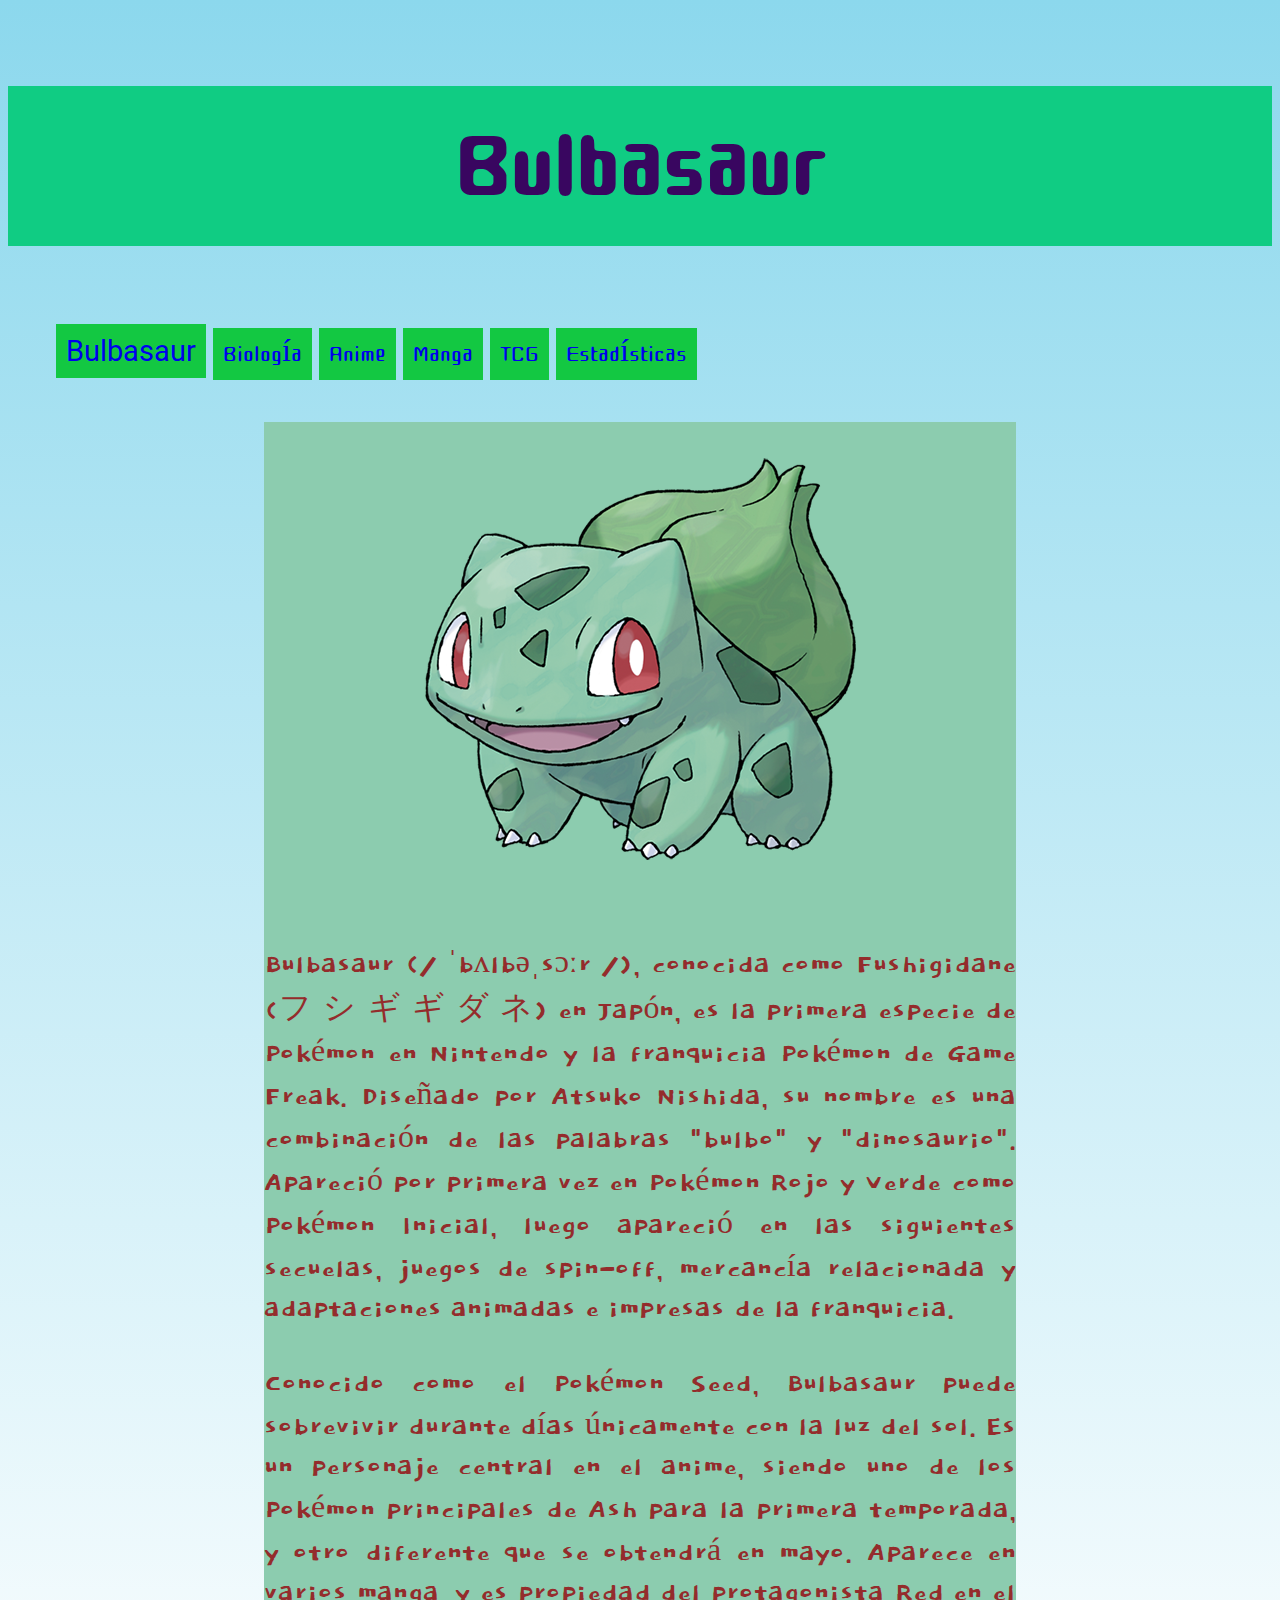
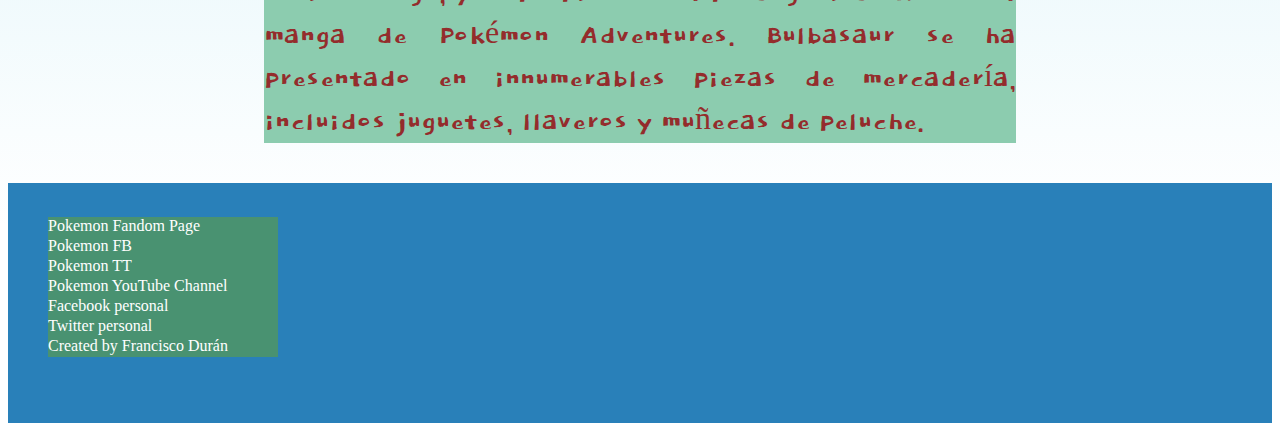
==== index.html @ 4da76206 "Primer commit" ====
<!DOCTYPE html>
<html lang="en">
<head>
	<meta charset="UTF-8">
	<title>Bulbasaur</title>
	<link rel="stylesheet" href="css/style.css">
	<link href="https://fonts.googleapis.com/css?family=Cute+Font|Dokdo|Roboto" rel="stylesheet"> 
</head>
<body>
	<header>
		<h1>Bulbasaur</h1><!--el mayor es h1 y hasta el h6</!-->
	</header>
	<div id="menu">
	<a href="index.html" class="menuitem titulo">Bulbasaur</a>
	<a href="biologia.html" class="menuitem">Biología</a>
	<a href="anime.html" class="menuitem">Anime</a>
	<a href="manga.html" class="menuitem">Manga</a>
	<a href="tcg.html" class="menuitem">TCG</a>
	<!-- <a href="datos.html" class="menuitem">Datos</a> -->
	<a href="estadisticas.html" class="menuitem">Estadísticas</a>
	</div>
	<div class="texto2">
		<div class="imagen">
		<img class="imagen1" src="img/bul1.png" alt="Bulbasaur1">
		</div>
		<p>
			Bulbasaur (/ ˈbʌlbəˌsɔːr /), conocida como Fushigidane (フ シ ギ ギ ダ ネ) en Japón, es la primera especie de Pokémon en Nintendo y la franquicia Pokémon de Game Freak. Diseñado por Atsuko Nishida, su nombre es una combinación de las palabras "bulbo" y "dinosaurio". Apareció por primera vez en Pokémon Rojo y Verde como Pokémon Inicial, luego apareció en las siguientes secuelas, juegos de spin-off, mercancía relacionada y adaptaciones animadas e impresas de la franquicia.
		</p>
		<p>
			Conocido como el Pokémon Seed, Bulbasaur puede sobrevivir durante días únicamente con la luz del sol. Es un personaje central en el anime, siendo uno de los Pokémon principales de Ash para la primera temporada, y otro diferente que se obtendrá en mayo. Aparece en varios manga, y es propiedad del protagonista Red en el manga de Pokémon Adventures. Bulbasaur se ha presentado en innumerables piezas de mercadería, incluidos juguetes, llaveros y muñecas de peluche.
		</p>
	</div>
	<footer>
		<!--para lo de las redes sociales, ayuda a la semantica</!-->
		<br>
		<ul>
			<li><a href="https://pokemon.fandom.com/">Pokemon Fandom Page</a></li>
			<li><a href="https://www.facebook.com/Pokemon/">Pokemon FB</a></li>
			<li><a href="https://www.twitter.com/pokemon/">Pokemon TT</a></li>
			<li><a href="https://www.youtube.com/user/pokemon/">Pokemon YouTube Channel</a></li>
			<li><a href="https://www.facebook.com/fjdurlop">Facebook personal</a></li>
			<li><a target="_blank" href="http://twitter.com/fjdurlop9">Twitter personal</a></li>			
			<li><a>Created by Francisco Durán</a></li>
		</ul>
	</footer>
</body>
</html>
---- css/style.css ----
body{
	background: 
		linear-gradient(#8CD8ED,transparent 90%),
		linear-gradient(0deg,#fff,transparent);
		background-size: cover;
}
header{
	background-color: #10CC83;
	font-family: 'Cute Font', cursive;
	font-size: 4em;
	margin:0;
	padding: 0;
	text-align: center;
	color: #390660;
}
#menu{
	text-align: left;
	color: black;
	
	font-family: 'Cute Font', cursive;
	font-size: 2em;
	margin-left: 1.5em;
	margin-bottom: 1.5em;

}
.menuitem{
	padding: 10px;
	cursor: pointer;
	text-decoration: none;
	background-color:#13C842 ;

}
.menuitem:hover{
	background-color: #1BD2B2;
	color: white !important;
}

.imagen{
	margin-top: 20px;
	text-align: center;

}
.titulo{
	font-family: 'Roboto',cursive;
	font-size: .9em;
	color: ;
}
.titulo1{
	margin-top: 20px;
	text-align: center;
	color:#942C2C;
	font-family: 'Dokdo',cursive;
	font-size: 3em;
	background-color: #C88B95;
}
.texto{
	text-align: justify;
	margin-left: 4em;
	margin-right: 4em;
	background-color: #8CCCAF;
	font-family: 'Dokdo',cursive;
	font-size: 2em;
	color:#942C2C;
	background: 
		linear-gradient(#499271,transparent 90%),
		linear-gradient(0deg,#99E3B7,transparent);
		background-size: cover;
}
.texto2{
	text-align: justify;
	margin-left: 8em;
	margin-right: 8em;
	background-color: #8CCCAF;
	font-family: 'Dokdo',cursive;
	font-size: 2em;
	color:#942C2C;
}
.contenedorTarjeta{
	display: flex;
	flex-wrap: wrap;
	justify-content: center;
	background-color: #C88B95;

}
.tarjeta{
	padding: 10px;
	margin: 10px;
}
table, tr,td{
	border: 2px solid rgb(28,58,64);
	padding: 0 15px;
	border-collapse: collapse;
	border-color: #562DED;
}
.table{
	padding: 10px;
	margin: 10px;
}

#stats{
	margin-top: 5%;
	width: auto;
	margin-bottom: 5%;
	background-color: #A58FBC; 
	display: flex;
	flex-wrap: wrap;
	justify-content: center;
	color:#CB4C4C;
	font-family: 'Dokdo',cursive;
	font-size: 3em;
	background: 
		linear-gradient(#A58FBC,transparent 90%),
		linear-gradient(0deg,#fff,transparent);
		background-size: cover;
}
footer{
	margin-top: 40px;
	font-family: 'Righteous', cursive;
	height: 240px;
	background-color: #2980b9;
}

footer a{
	display: inline-block;/*da un ancho y un alto*/
	width: 230px;
	height: 20px;
	text-decoration: none;
	background-color:#499271;
	color: white;
}
ul{
	list-style: none;

}
li:hover a{
	background-color: #85FD9C;
}
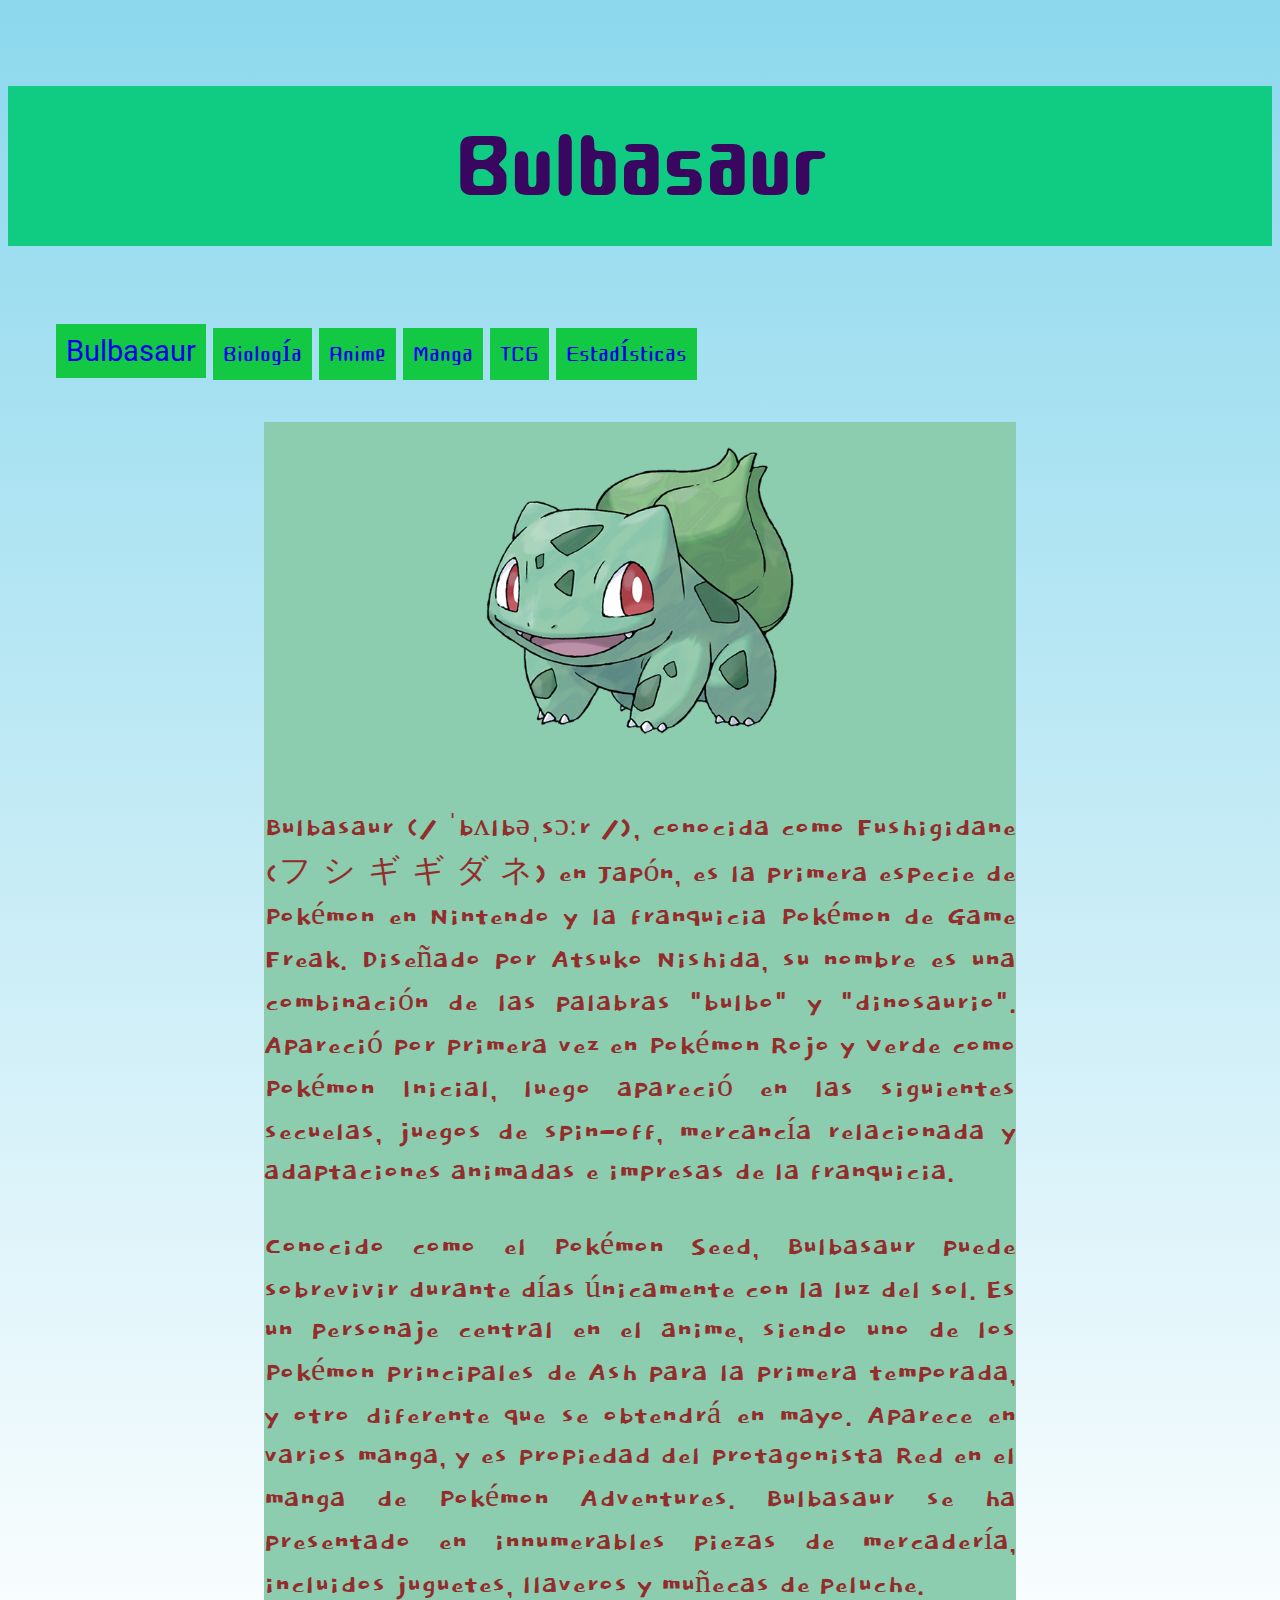
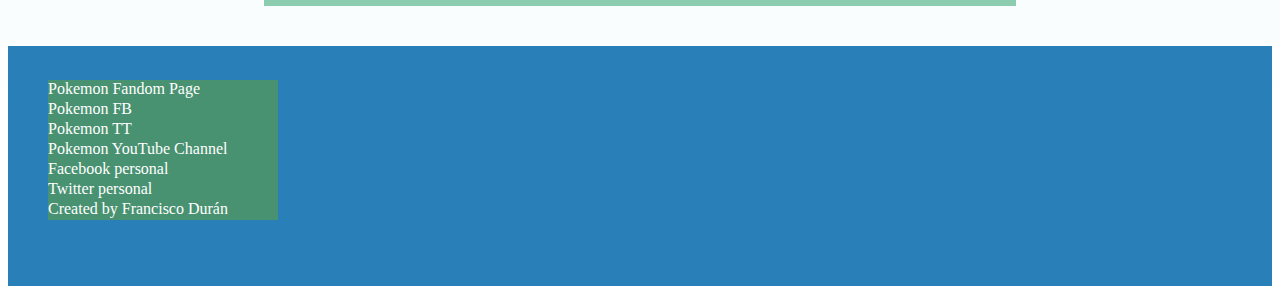
==== commit c8ab4cef: "Actualizacion del sitio" ====
--- a/index.html
+++ b/index.html
@@ -16,7 +16,6 @@
 	<a href="anime.html" class="menuitem">Anime</a>
 	<a href="manga.html" class="menuitem">Manga</a>
 	<a href="tcg.html" class="menuitem">TCG</a>
-	<!-- <a href="datos.html" class="menuitem">Datos</a> -->
 	<a href="estadisticas.html" class="menuitem">Estadísticas</a>
 	</div>
 	<div class="texto2">
--- a/css/style.css
+++ b/css/style.css
@@ -1,137 +1,290 @@
-body{
-	background: 
-		linear-gradient(#8CD8ED,transparent 90%),
-		linear-gradient(0deg,#fff,transparent);
-		background-size: cover;
+@media screen and (max-width:1900px) and (min-width:950px){
+	body{
+		background: 
+			linear-gradient(#8CD8ED,transparent 90%),
+			linear-gradient(0deg,#fff,transparent);
+			background-size: cover;
+	}
+	header{
+		background-color: #10CC83;
+		font-family: 'Cute Font', cursive;
+		font-size: 4em;
+		margin:0;
+		padding: 0;
+		text-align: center;
+		color: #390660;
+	}
+	#menu{
+		text-align: left;
+		color: black;
+		
+		font-family: 'Cute Font', cursive;
+		font-size: 2em;
+		margin-left: 1.5em;
+		margin-bottom: 1.5em;
+
+	}
+	.menuitem{
+		padding: 10px;
+		cursor: pointer;
+		text-decoration: none;
+		background-color:#13C842 ;
+
+	}
+	.menuitem:hover{
+		background-color: #1BD2B2;
+		color: white !important;
+	}
+
+	.imagen{
+		margin-top: 20px;
+		text-align: center;
+
+	}
+	.imagen1{
+		width: 45%;
+
+	}
+	.titulo{
+		font-family: 'Roboto',cursive;
+		font-size: .9em;
+		color: ;
+	}
+	.titulo1{
+		margin-top: 20px;
+		text-align: center;
+		color:#942C2C;
+		font-family: 'Dokdo',cursive;
+		font-size: 3em;
+		background-color: #C88B95;
+	}
+	.texto{
+		text-align: justify;
+		margin-left: 4em;
+		margin-right: 4em;
+		background-color: #8CCCAF;
+		font-family: 'Dokdo',cursive;
+		font-size: 2em;
+		color:#942C2C;
+		background: 
+			linear-gradient(#499271,transparent 90%),
+			linear-gradient(0deg,#99E3B7,transparent);
+			background-size: cover;
+	}
+	.texto2{
+		text-align: justify;
+		margin-left: 8em;
+		margin-right: 8em;
+		background-color: #8CCCAF;
+		font-family: 'Dokdo',cursive;
+		font-size: 2em;
+		color:#942C2C;
+	}
+	.contenedorTarjeta{
+		display: flex;
+		flex-wrap: wrap;
+		justify-content: center;
+		background-color: #C88B95;
+
+	}
+	.tarjeta{
+		padding: 10px;
+		margin: 10px;
+	}
+	table, tr,td{
+		border: 2px solid rgb(28,58,64);
+		padding: 0 15px;
+		border-collapse: collapse;
+		border-color: #562DED;
+	}
+	.table{
+		padding: 10px;
+		margin: 10px;
+	}
+
+	#stats{
+		margin-top: 5%;
+		width: auto;
+		margin-bottom: 5%;
+		background-color: #A58FBC; 
+		display: flex;
+		flex-wrap: wrap;
+		justify-content: center;
+		color:#CB4C4C;
+		font-family: 'Dokdo',cursive;
+		font-size: 3em;
+		background: 
+			linear-gradient(#A58FBC,transparent 90%),
+			linear-gradient(0deg,#fff,transparent);
+			background-size: cover;
+	}
+	footer{
+		margin-top: 40px;
+		font-family: 'Righteous', cursive;
+		height: 240px;
+		background-color: #2980b9;
+	}
+
+	footer a{
+		display: inline-block;/*da un ancho y un alto*/
+		width: 230px;
+		height: 20px;
+		text-decoration: none;
+		background-color:#499271;
+		color: white;
+	}
+	ul{
+		list-style: none;
+
+	}
+	li:hover a{
+		background-color: #85FD9C;
+	}
 }
-header{
-	background-color: #10CC83;
-	font-family: 'Cute Font', cursive;
-	font-size: 4em;
-	margin:0;
-	padding: 0;
-	text-align: center;
-	color: #390660;
-}
-#menu{
-	text-align: left;
-	color: black;
-	
-	font-family: 'Cute Font', cursive;
-	font-size: 2em;
-	margin-left: 1.5em;
-	margin-bottom: 1.5em;
-
-}
-.menuitem{
-	padding: 10px;
-	cursor: pointer;
-	text-decoration: none;
-	background-color:#13C842 ;
-
-}
-.menuitem:hover{
-	background-color: #1BD2B2;
-	color: white !important;
-}
-
-.imagen{
-	margin-top: 20px;
-	text-align: center;
-
-}
-.titulo{
-	font-family: 'Roboto',cursive;
-	font-size: .9em;
-	color: ;
-}
-.titulo1{
-	margin-top: 20px;
-	text-align: center;
-	color:#942C2C;
-	font-family: 'Dokdo',cursive;
-	font-size: 3em;
-	background-color: #C88B95;
-}
-.texto{
-	text-align: justify;
-	margin-left: 4em;
-	margin-right: 4em;
-	background-color: #8CCCAF;
-	font-family: 'Dokdo',cursive;
-	font-size: 2em;
-	color:#942C2C;
-	background: 
-		linear-gradient(#499271,transparent 90%),
-		linear-gradient(0deg,#99E3B7,transparent);
-		background-size: cover;
-}
-.texto2{
-	text-align: justify;
-	margin-left: 8em;
-	margin-right: 8em;
-	background-color: #8CCCAF;
-	font-family: 'Dokdo',cursive;
-	font-size: 2em;
-	color:#942C2C;
-}
-.contenedorTarjeta{
-	display: flex;
-	flex-wrap: wrap;
-	justify-content: center;
-	background-color: #C88B95;
-
-}
-.tarjeta{
-	padding: 10px;
-	margin: 10px;
-}
-table, tr,td{
-	border: 2px solid rgb(28,58,64);
-	padding: 0 15px;
-	border-collapse: collapse;
-	border-color: #562DED;
-}
-.table{
-	padding: 10px;
-	margin: 10px;
-}
-
-#stats{
-	margin-top: 5%;
-	width: auto;
-	margin-bottom: 5%;
-	background-color: #A58FBC; 
-	display: flex;
-	flex-wrap: wrap;
-	justify-content: center;
-	color:#CB4C4C;
-	font-family: 'Dokdo',cursive;
-	font-size: 3em;
-	background: 
-		linear-gradient(#A58FBC,transparent 90%),
-		linear-gradient(0deg,#fff,transparent);
-		background-size: cover;
-}
-footer{
-	margin-top: 40px;
-	font-family: 'Righteous', cursive;
-	height: 240px;
-	background-color: #2980b9;
-}
-
-footer a{
-	display: inline-block;/*da un ancho y un alto*/
-	width: 230px;
-	height: 20px;
-	text-decoration: none;
-	background-color:#499271;
-	color: white;
-}
-ul{
-	list-style: none;
-
-}
-li:hover a{
-	background-color: #85FD9C;
+
+@media screen and (max-width:949px) and (min-width:300px) {
+	body{
+		background: 
+			linear-gradient(#ABE1E0,transparent 90%),
+			linear-gradient(0deg,#fff,transparent);
+			background-size: cover;
+	}
+	header{
+		background-color: #10CC83;
+		font-family: 'Cute Font', cursive;
+		font-size: 2em;
+		margin:0;
+		padding: 0;
+		text-align: center;
+		color: #390660;
+	}
+	#menu{
+		text-align: left;
+		color: black;
+		
+		font-family: 'Cute Font', cursive;
+		font-size: 1em;
+		margin-left: 1.5em;
+		margin-top: .5em;
+		margin-bottom: 1.5em;
+
+	}
+	.menuitem{
+		padding: 3px;
+		cursor: pointer;
+		text-decoration: none;
+		background-color:#13C842 ;
+
+
+
+	}
+	.menuitem:hover{
+		background-color: #1BD2B2;
+		color: white !important;
+	}
+
+	.imagen{
+		margin-top: 20px;
+		text-align: center;
+
+	}
+	.imagen1{
+		width: 35%;
+	}
+	.titulo{
+		font-family: 'Roboto',cursive;
+		font-size: .9em;
+		color: ;
+	}
+	.titulo1{
+		margin-top: 20px;
+		text-align: center;
+		color:#942C2C;
+		font-family: 'Dokdo',cursive;
+		font-size: 2em;
+		background-color: #C88B95;
+	}
+	.texto{
+		text-align: justify;
+		margin-left: 4em;
+		margin-right: 4em;
+		background-color: #8CCCAF;
+		font-family: 'Dokdo',cursive;
+		font-size: 1em;
+		color:#942C2C;
+		background: 
+			linear-gradient(#499271,transparent 90%),
+			linear-gradient(0deg,#99E3B7,transparent);
+			background-size: cover;
+	}
+	.texto2{
+		text-align: justify;
+		margin-left: 5em;
+		margin-right: 5em;
+		background-color: #8CCCAF;
+		font-family: 'Dokdo',cursive;
+		font-size: 1em;
+		color:#942C2C;
+	}
+	.contenedorTarjeta{
+		display: flex;
+		flex-wrap: wrap;
+		justify-content: center;
+		background-color: #C88B95;
+
+	}
+	.tarjeta{
+		padding: 10px;
+		margin: 10px;
+		width: 30%;
+	}
+	table, tr,td{
+		border: 2px solid rgb(28,58,64);
+		padding: 0 15px;
+		border-collapse: collapse;
+		border-color: #562DED;
+	}
+	.table{
+		padding: 10px;
+		margin: 10px;
+	}
+
+	#stats{
+		margin-top: 5%;
+		width: auto;
+		margin-bottom: 5%;
+		background-color: #A58FBC; 
+		display: flex;
+		flex-wrap: wrap;
+		justify-content: center;
+		color:#CB4C4C;
+		font-family: 'Dokdo',cursive;
+		font-size: 1.5em;
+		background: 
+			linear-gradient(#A58FBC,transparent 90%),
+			linear-gradient(0deg,#fff,transparent);
+			background-size: cover;
+	}
+	footer{
+		margin-top: 40px;
+		font-family: 'Righteous', cursive;
+		height: 240px;
+		background-color: #2980b9;
+	}
+
+	footer a{
+		display: inline-block;/*da un ancho y un alto*/
+		width: 230px;
+		height: 20px;
+		text-decoration: none;
+		background-color:#499271;
+		color: white;
+	}
+	ul{
+		list-style: none;
+
+	}
+	li:hover a{
+		background-color: #85FD9C;
+	}
 }